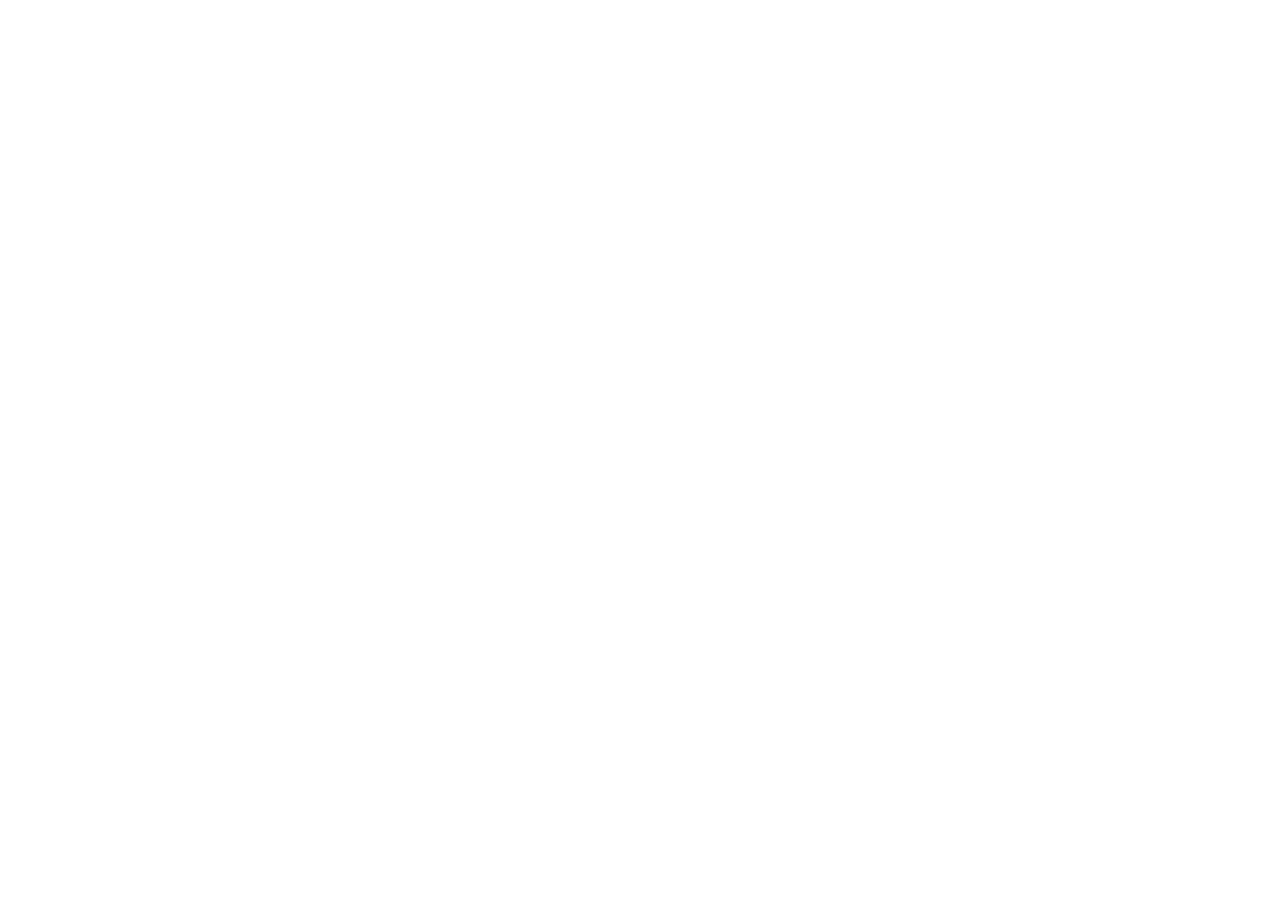
==== index.html @ 9a3b2082 "css link is added here" ====
<!DOCTYPE html>
<html lang="en">
<head>
    <meta charset="UTF-8">
    <meta name="viewport" content="width=device-width, initial-scale=1.0">
    <title>Css Basic</title>
</head>
<body>
    
</body>
</html>
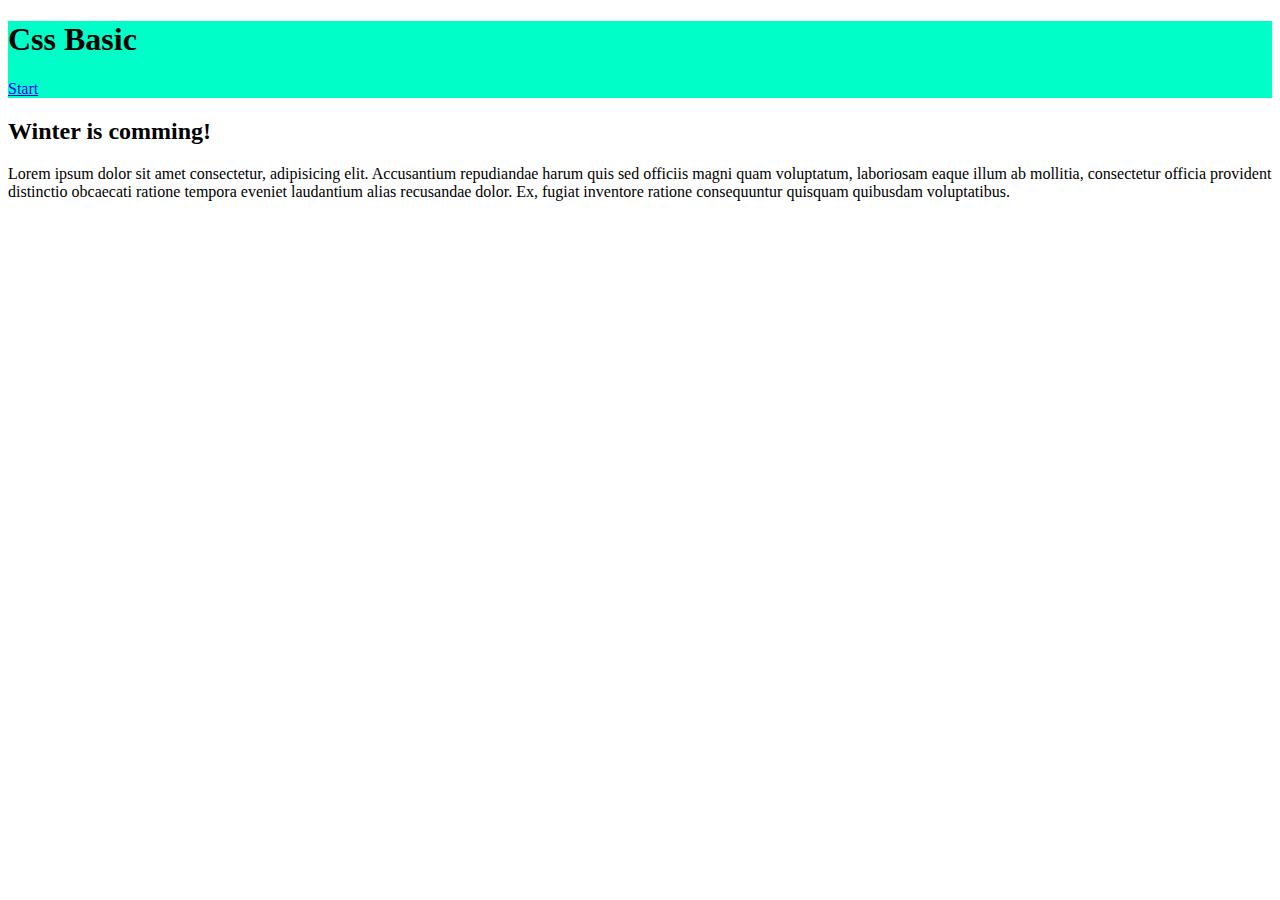
==== commit 623f5745: "Margin in h1 is updated here using css property margin" ====
--- a/index.html
+++ b/index.html
@@ -4,8 +4,18 @@
     <meta charset="UTF-8">
     <meta name="viewport" content="width=device-width, initial-scale=1.0">
     <title>Css Basic</title>
+    <link rel="stylesheet" href="styles.css">
 </head>
 <body>
-    
+    <header>
+  <h1> Css Basic</h1>  
+  <nav> <a href="index.html"> Start</a>
+</nav>
+</header>
+<main>
+    <h2> Winter is comming!</h2>
+    <p> Lorem ipsum dolor sit amet consectetur, adipisicing elit. Accusantium repudiandae harum quis sed officiis magni quam voluptatum, laboriosam eaque illum ab mollitia, consectetur officia provident distinctio obcaecati ratione tempora eveniet laudantium alias recusandae dolor. Ex, fugiat inventore ratione consequuntur quisquam quibusdam voluptatibus.  </p>
+
+</main>
 </body>
 </html>--- a/styles.css
+++ b/styles.css
@@ -0,0 +1,3 @@
+header{
+ background-color: rgb(0, 255, 200);   
+}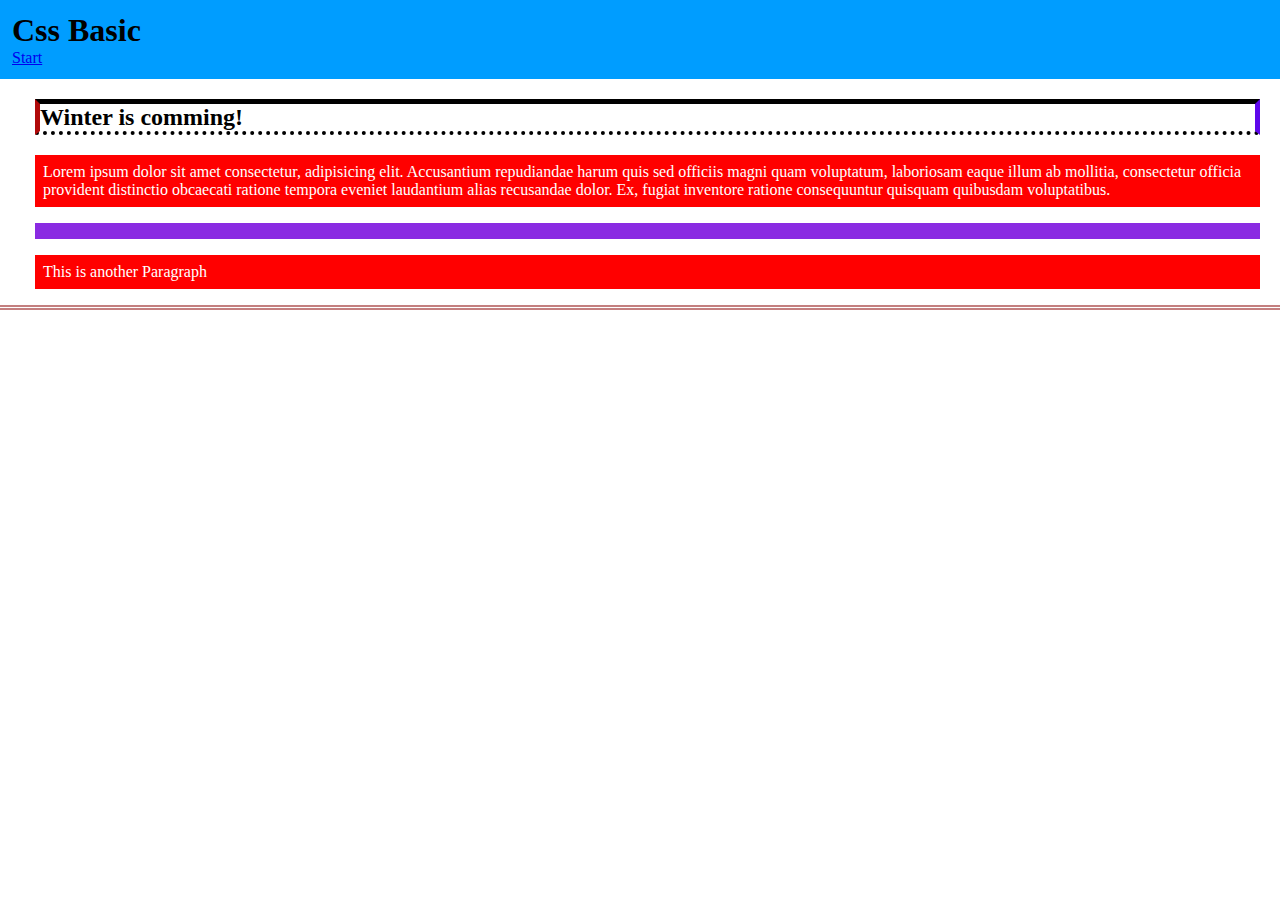
==== commit 841b64f2: "We have added a class in our paragraph named as (.purple-background)" ====
--- a/index.html
+++ b/index.html
@@ -15,6 +15,8 @@
 <main>
     <h2> Winter is comming!</h2>
     <p> Lorem ipsum dolor sit amet consectetur, adipisicing elit. Accusantium repudiandae harum quis sed officiis magni quam voluptatum, laboriosam eaque illum ab mollitia, consectetur officia provident distinctio obcaecati ratione tempora eveniet laudantium alias recusandae dolor. Ex, fugiat inventore ratione consequuntur quisquam quibusdam voluptatibus.  </p>
+    <p class="purple-background"></p>
+    <p> This is another Paragraph</p>
 
 </main>
 </body>
--- a/styles.css
+++ b/styles.css
@@ -1,3 +1,35 @@
 header{
- background-color: rgb(0, 255, 200);   
+ background-color: rgb(0, 157, 255);   
+padding: 12px;
+}
+h1 {
+    margin-top: 0;
+    margin-bottom: 0;
+}
+body{
+    margin: 0;
+}
+main {
+    padding-left: 35px;
+    padding-right: 20px;
+    border-bottom: 5px double rgb(196, 127, 127);
+}
+h2 {
+    border-bottom: 4px dotted black;
+border-left: 5px solid rgb(176, 10, 10);
+border-top: 5px solid black;
+border-right: 5px solid rgb(94, 7, 235);
+}
+p {
+    background-color: rgb(220, 174, 202);
+color: white;
+padding: 8px;
+}
+/* Here we are using class for paragraph . Naming classes should always be with small letter and a dash between different words */
+
+.purple-background { background-color: blueviolet;
+}
+ /* This p tag  is defined later than above , therefore it has highest priority */
+p{
+    background-color: red;
 }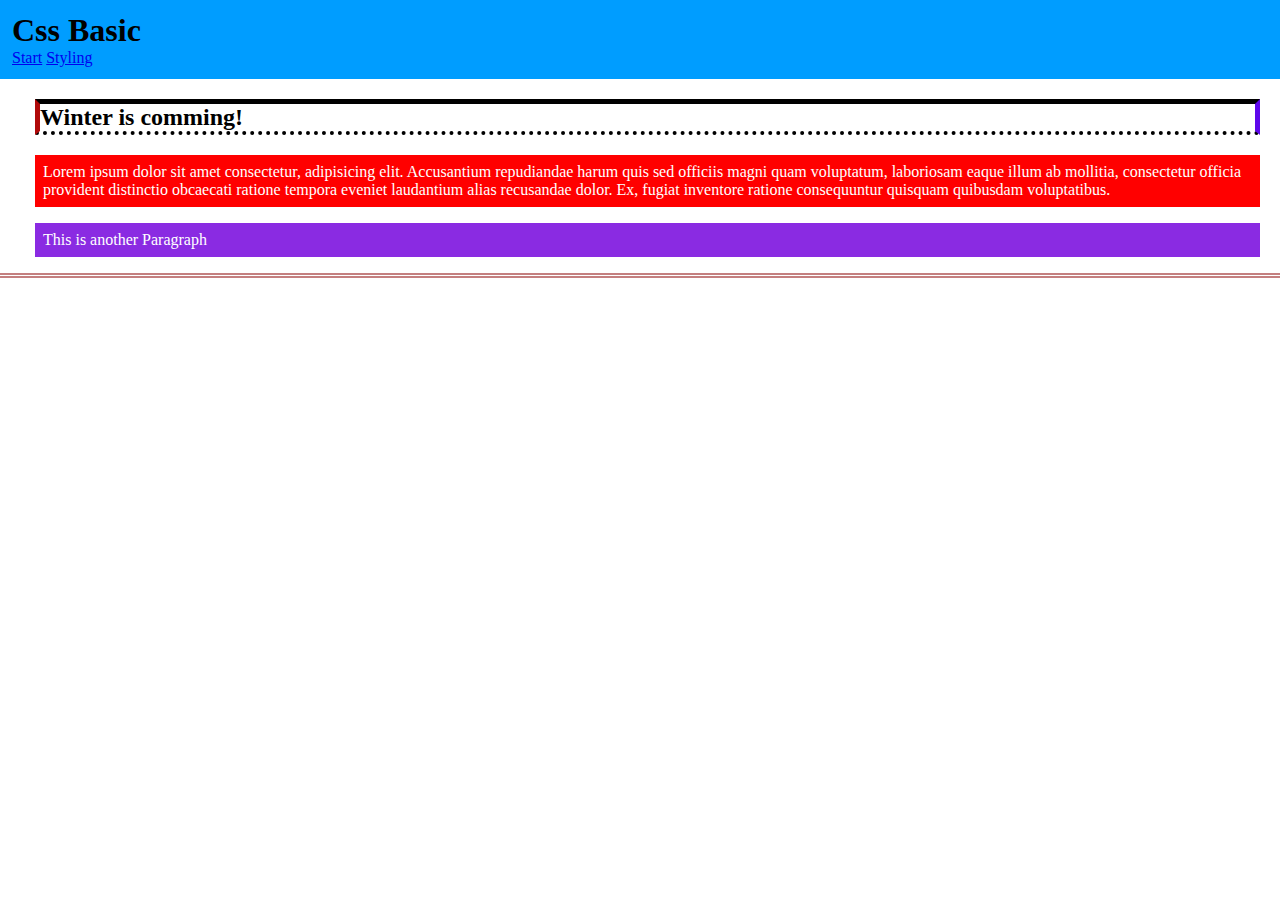
==== commit 8fc83171: "we have adde a new file display.css where we have add styling to our clases" ====
--- a/index.html
+++ b/index.html
@@ -9,14 +9,14 @@
 <body>
     <header>
   <h1> Css Basic</h1>  
-  <nav> <a href="index.html"> Start</a>
+  <nav> <a href="display.html"> Start</a>
+    <a href="index.css"> Styling</a>
 </nav>
 </header>
 <main>
     <h2> Winter is comming!</h2>
     <p> Lorem ipsum dolor sit amet consectetur, adipisicing elit. Accusantium repudiandae harum quis sed officiis magni quam voluptatum, laboriosam eaque illum ab mollitia, consectetur officia provident distinctio obcaecati ratione tempora eveniet laudantium alias recusandae dolor. Ex, fugiat inventore ratione consequuntur quisquam quibusdam voluptatibus.  </p>
-    <p class="purple-background"></p>
-    <p> This is another Paragraph</p>
+    <p class="purple-background">  This is another Paragraph</p>
 
 </main>
 </body>
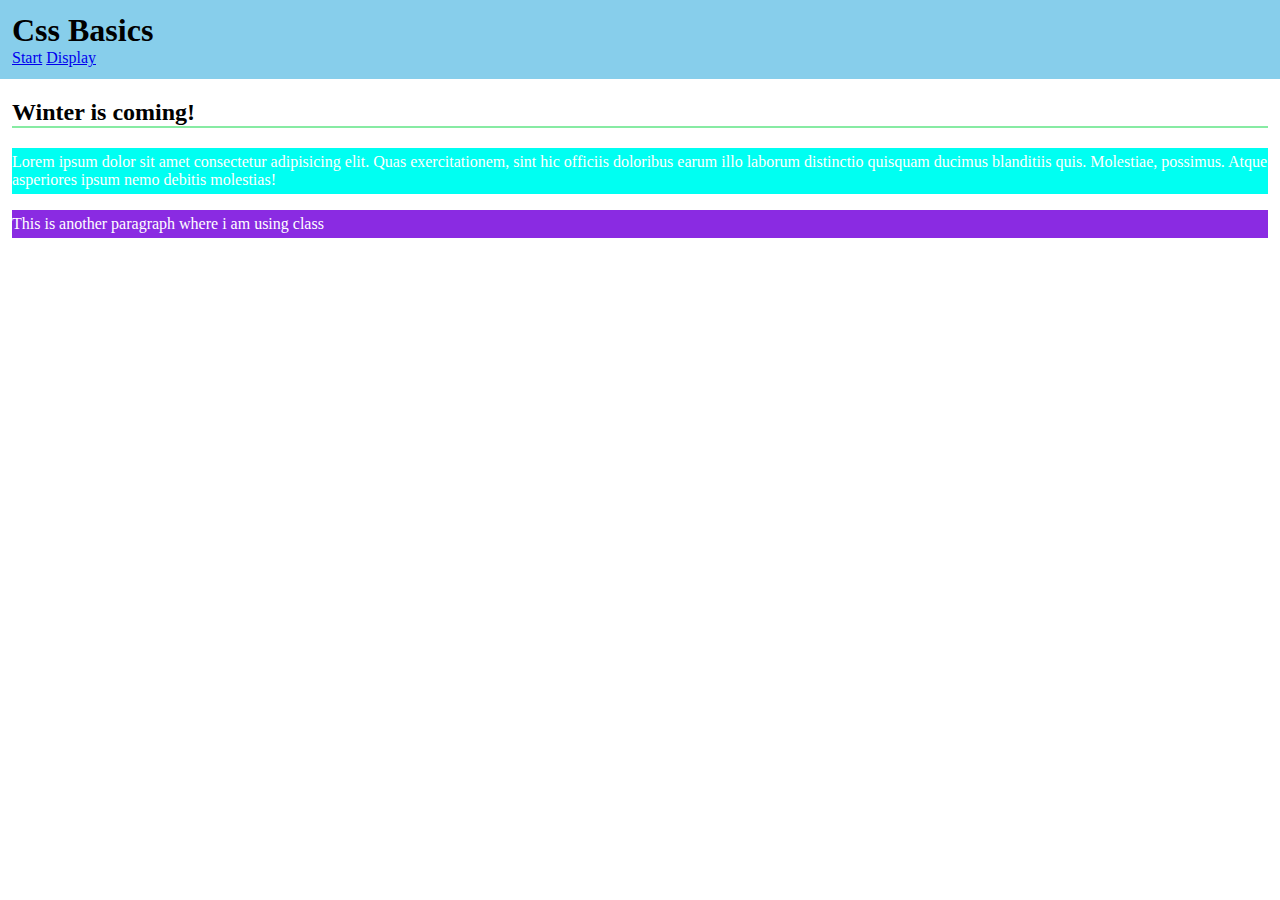
==== commit f4d21892: "All files are updated now" ====
--- a/index.html
+++ b/index.html
@@ -1,23 +1,27 @@
 <!DOCTYPE html>
 <html lang="en">
-<head>
-    <meta charset="UTF-8">
-    <meta name="viewport" content="width=device-width, initial-scale=1.0">
-    <title>Css Basic</title>
-    <link rel="stylesheet" href="styles.css">
-</head>
-<body>
+  <head>
+    <meta charset="UTF-8" />
+    <meta name="viewport" content="width=device-width, initial-scale=1.0" />
+    <title>Css Basics</title>
+    <link rel="stylesheet" href="styles.css" />
+  </head>
+  <body>
     <header>
-  <h1> Css Basic</h1>  
-  <nav> <a href="display.html"> Start</a>
-    <a href="index.css"> Styling</a>
-</nav>
-</header>
-<main>
-    <h2> Winter is comming!</h2>
-    <p> Lorem ipsum dolor sit amet consectetur, adipisicing elit. Accusantium repudiandae harum quis sed officiis magni quam voluptatum, laboriosam eaque illum ab mollitia, consectetur officia provident distinctio obcaecati ratione tempora eveniet laudantium alias recusandae dolor. Ex, fugiat inventore ratione consequuntur quisquam quibusdam voluptatibus.  </p>
-    <p class="purple-background">  This is another Paragraph</p>
-
-</main>
-</body>
+      <h1>Css Basics</h1>
+      <nav>
+        <a href="index.html">Start</a>
+        <a href="display.html">Display</a>
+      </nav>
+    </header>
+    <main>
+      <h2>Winter is coming!</h2>
+      <p>
+        Lorem ipsum dolor sit amet consectetur adipisicing elit. Quas exercitationem, sint hic officiis doloribus earum illo laborum distinctio quisquam ducimus blanditiis quis. Molestiae, possimus. Atque asperiores ipsum nemo debitis molestias!
+      </p>
+      <p class="purple-background">
+        This is another paragraph where i am using class
+      </p>
+    </main>
+  </body>
 </html>--- a/styles.css
+++ b/styles.css
@@ -1,35 +1,38 @@
-header{
- background-color: rgb(0, 157, 255);   
-padding: 12px;
-}
-h1 {
+header {
+    background-color: skyblue;
+    padding: 12px;
+  }
+  
+  h1 {
     margin-top: 0;
     margin-bottom: 0;
-}
-body{
+  }
+  
+  body {
     margin: 0;
-}
-main {
-    padding-left: 35px;
-    padding-right: 20px;
-    border-bottom: 5px double rgb(196, 127, 127);
-}
-h2 {
-    border-bottom: 4px dotted black;
-border-left: 5px solid rgb(176, 10, 10);
-border-top: 5px solid black;
-border-right: 5px solid rgb(94, 7, 235);
-}
-p {
-    background-color: rgb(220, 174, 202);
-color: white;
-padding: 8px;
-}
-/* Here we are using class for paragraph . Naming classes should always be with small letter and a dash between different words */
-
-.purple-background { background-color: blueviolet;
-}
- /* This p tag  is defined later than above , therefore it has highest priority */
-p{
-    background-color: red;
-}+  }
+  
+  main {
+    padding-left: 12px;
+    padding-right: 12px;
+  }
+  
+  h2 {
+    border-bottom: 2px solid rgb(135, 235, 163);
+  }
+  
+  /* Naming classes should always be with small letters and a dash between different words, this is a css naming convention. This is called kebab-case. Class styling ALWAYS have priority over element styling */
+  .purple-background {
+    background-color: blueviolet;
+  }
+  
+  p {
+    background-color: navy;
+    color: white;
+    padding-block: 5px;
+  }
+  
+  /* This p tag is defined later then the one above, therefore this one will have priority than the other p styling. */
+  p {
+    background-color: rgb(0, 255, 242);
+  }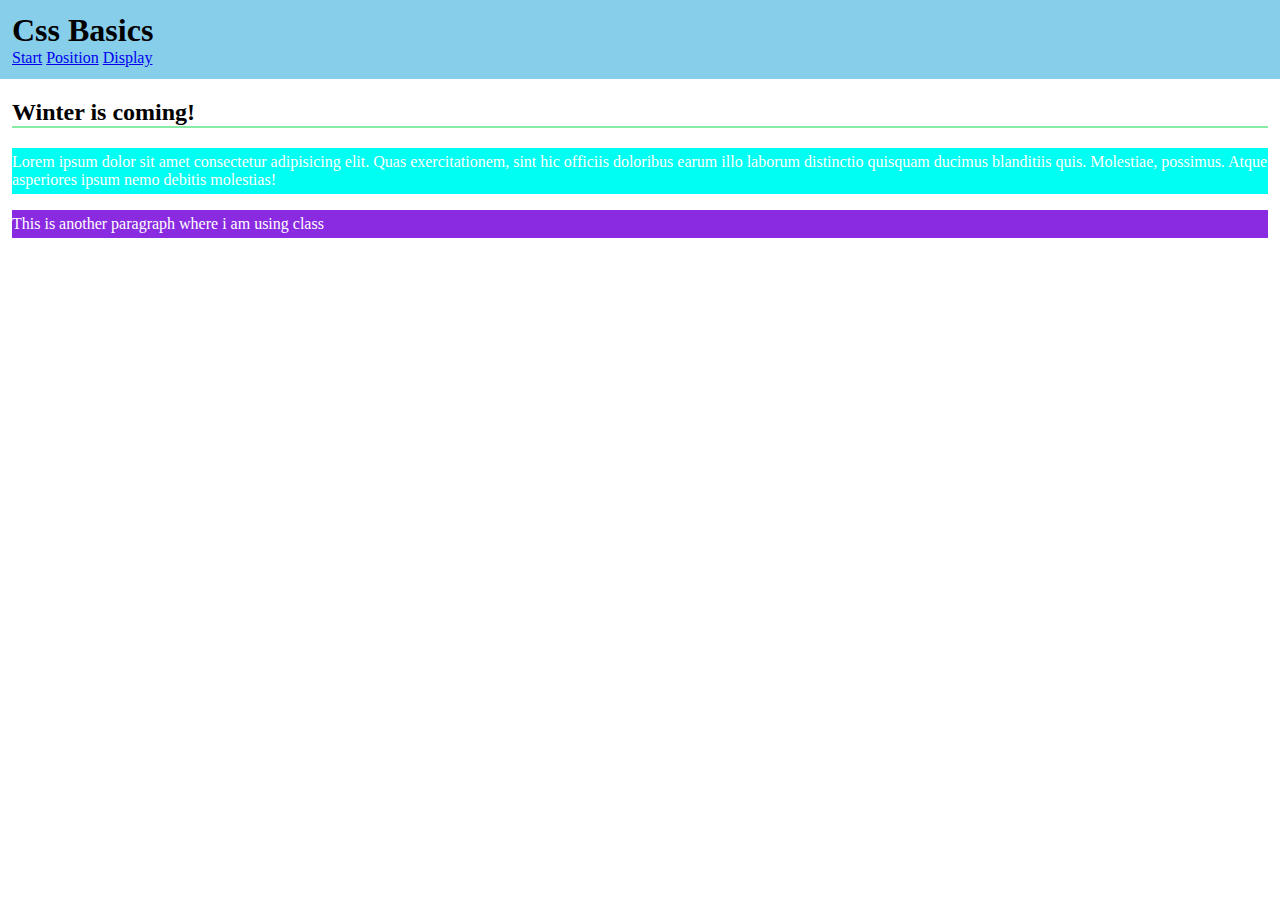
==== commit 3e4ce73f: "We have created two new files there we will work on Positions" ====
--- a/index.html
+++ b/index.html
@@ -11,6 +11,7 @@
       <h1>Css Basics</h1>
       <nav>
         <a href="index.html">Start</a>
+        <a href="position.html"> Position</a>
         <a href="display.html">Display</a>
       </nav>
     </header>
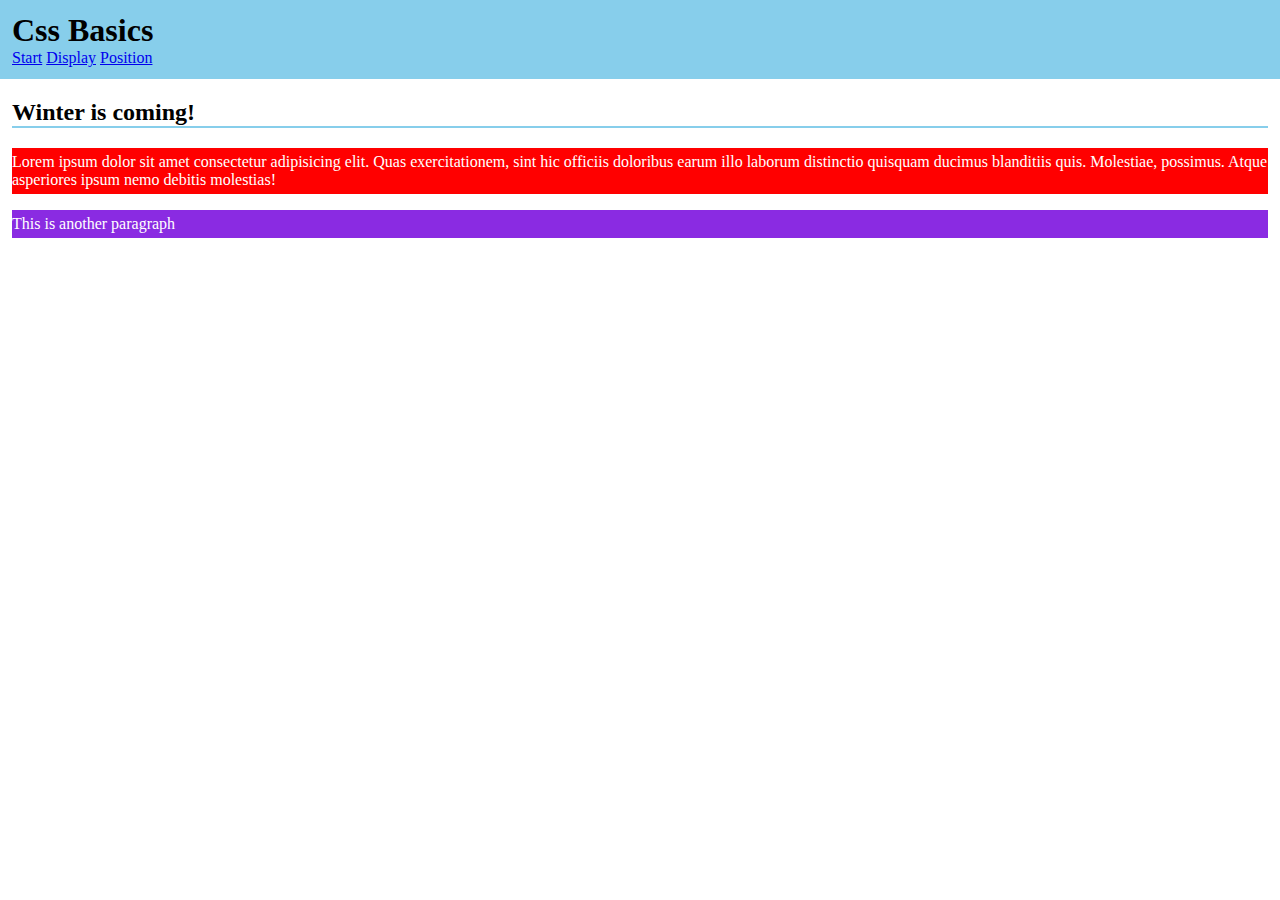
==== commit 16e1eae8: "Styling is updated we can see in display link" ====
--- a/index.html
+++ b/index.html
@@ -11,18 +11,18 @@
       <h1>Css Basics</h1>
       <nav>
         <a href="index.html">Start</a>
-        <a href="position.html"> Position</a>
         <a href="display.html">Display</a>
+        <a href="position.html">Position</a>
       </nav>
     </header>
     <main>
       <h2>Winter is coming!</h2>
       <p>
-        Lorem ipsum dolor sit amet consectetur adipisicing elit. Quas exercitationem, sint hic officiis doloribus earum illo laborum distinctio quisquam ducimus blanditiis quis. Molestiae, possimus. Atque asperiores ipsum nemo debitis molestias!
+        Lorem ipsum dolor sit amet consectetur adipisicing elit. Quas exercitationem, sint hic
+        officiis doloribus earum illo laborum distinctio quisquam ducimus blanditiis quis.
+        Molestiae, possimus. Atque asperiores ipsum nemo debitis molestias!
       </p>
-      <p class="purple-background">
-        This is another paragraph where i am using class
-      </p>
+      <p class="purple-background">This is another paragraph</p>
     </main>
   </body>
-</html>+</html>
--- a/styles.css
+++ b/styles.css
@@ -1,38 +1,38 @@
 header {
-    background-color: skyblue;
-    padding: 12px;
-  }
-  
-  h1 {
-    margin-top: 0;
-    margin-bottom: 0;
-  }
-  
-  body {
-    margin: 0;
-  }
-  
-  main {
-    padding-left: 12px;
-    padding-right: 12px;
-  }
-  
-  h2 {
-    border-bottom: 2px solid rgb(135, 235, 163);
-  }
-  
-  /* Naming classes should always be with small letters and a dash between different words, this is a css naming convention. This is called kebab-case. Class styling ALWAYS have priority over element styling */
-  .purple-background {
-    background-color: blueviolet;
-  }
-  
-  p {
-    background-color: navy;
-    color: white;
-    padding-block: 5px;
-  }
-  
-  /* This p tag is defined later then the one above, therefore this one will have priority than the other p styling. */
-  p {
-    background-color: rgb(0, 255, 242);
-  }+  background-color: skyblue;
+  padding: 12px;
+}
+
+h1 {
+  margin-top: 0;
+  margin-bottom: 0;
+}
+
+body {
+  margin: 0;
+}
+
+main {
+  padding-left: 12px;
+  padding-right: 12px;
+}
+
+h2 {
+  border-bottom: 2px solid skyblue;
+}
+
+/* Naming classes should always be with small letters and a dash between different words, this is a css naming convention. This is called kebab-case. Class styling ALWAYS have priority over element styling */
+.purple-background {
+  background-color: blueviolet;
+}
+
+p {
+  background-color: navy;
+  color: white;
+  padding-block: 5px;
+}
+
+/* This p tag is defined later then the one above, therefore this one will have priority than the other p styling. */
+p {
+  background-color: red;
+}